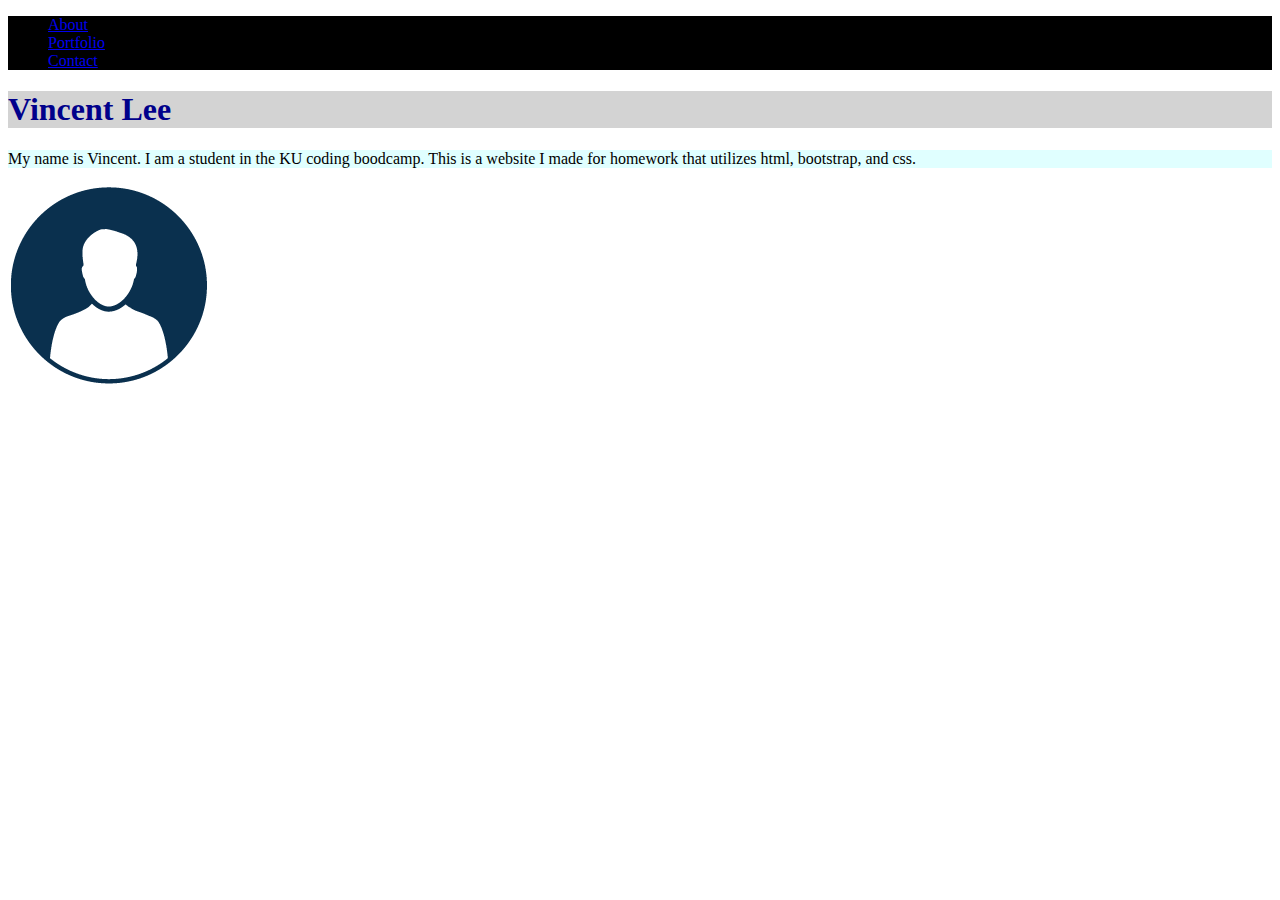
==== index.html @ 24ce25c7 "Restructured files" ====
<!DOCTYPE html>
<html>
    <head>
        <link rel="stylesheet" href="https://stackpath.bootstrapcdn.com/bootstrap/4.5.0/css/bootstrap.min.css" integrity="sha384-9aIt2nRpC12Uk9gS9baDl411NQApFmC26EwAOH8WgZl5MYYxFfc+NcPb1dKGj7Sk" crossorigin="anonymous">
        <link rel="stylesheet" href="./assets/index.css">
    </head>
    
    <div class="container">
        
        <!--Navbar-->
        <div class= "row col-md-8 col-lg-10 col-12">
            <nav class="navbar navbar-expand-lg navbar-expand-md navbar-expand-xs">
                <!--Links-->
                <ul class="navbar-nav">
                    <li class="nav-item">
                        <a class="nav-link active" href="./index.html">About</a>
                    </li>
                    
                    <li class="nav-item">
                        <a class="nav-link" href="./tabs/portfolio.html">Portfolio</a>
                    </li>
                    
                    <li class="nav-item">
                        <a class="nav-link" href="./tabs/contact.html">Contact</a>
                    </li>
                </ul>
            </nav>
        </div>
        
        <!--Body-->
        <div class="row-3">
            <h1 id="vincent" class="col-md-10 col-lg-10 col-12">Vincent Lee</h1>
        </div>
        <!--Bio-->
        <div class="row-4">
            <p id="body" class="col-md-10 col-lg-10 col-12">My name is Vincent. I am a student in the KU coding boodcamp. This is a website I made for homework that utilizes html, bootstrap, and css.</p>
        </div>
        <!--Profile Picture-->
        <div class="row">
            <img src="./assets/profilepic.png" alt="profilepic" class="rounded float-right col-md-6 col-lg-4 col-8 img-fluid max-width:30%">
            
        </div>
    </div>

</html>
---- assets/index.css ----
.navbar {
    background-color: black;
    
}
#vincent{
    background-color: lightgrey;
    color: darkblue;
}
#body {
    font-size:"10px";
    background-color: lightcyan; 
}
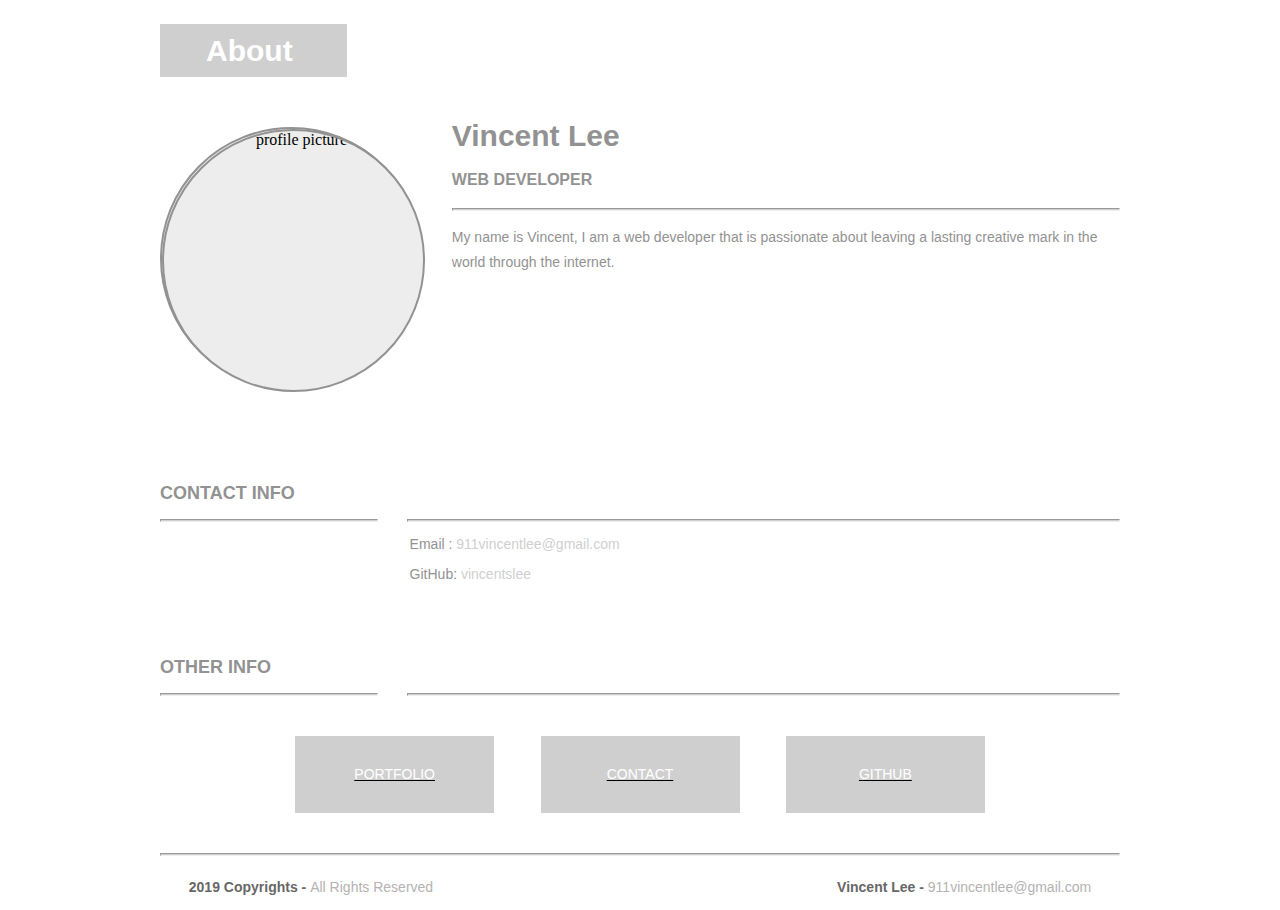
==== commit abbfdf5f: "Styled profile picture and hid filler paragraphs." ====
--- a/index.html
+++ b/index.html
@@ -1,45 +1,90 @@
-<!DOCTYPE html>
+<!doctype html>
 <html>
-    <head>
-        <link rel="stylesheet" href="https://stackpath.bootstrapcdn.com/bootstrap/4.5.0/css/bootstrap.min.css" integrity="sha384-9aIt2nRpC12Uk9gS9baDl411NQApFmC26EwAOH8WgZl5MYYxFfc+NcPb1dKGj7Sk" crossorigin="anonymous">
-        <link rel="stylesheet" href="./assets/index.css">
-    </head>
-    
-    <div class="container">
-        
-        <!--Navbar-->
-        <div class= "row col-md-8 col-lg-10 col-12">
-            <nav class="navbar navbar-expand-lg navbar-expand-md navbar-expand-xs">
-                <!--Links-->
-                <ul class="navbar-nav">
-                    <li class="nav-item">
-                        <a class="nav-link active" href="./index.html">About</a>
-                    </li>
-                    
-                    <li class="nav-item">
-                        <a class="nav-link" href="./tabs/portfolio.html">Portfolio</a>
-                    </li>
-                    
-                    <li class="nav-item">
-                        <a class="nav-link" href="./tabs/contact.html">Contact</a>
-                    </li>
-                </ul>
-            </nav>
-        </div>
-        
-        <!--Body-->
-        <div class="row-3">
-            <h1 id="vincent" class="col-md-10 col-lg-10 col-12">Vincent Lee</h1>
-        </div>
-        <!--Bio-->
-        <div class="row-4">
-            <p id="body" class="col-md-10 col-lg-10 col-12">My name is Vincent. I am a student in the KU coding boodcamp. This is a website I made for homework that utilizes html, bootstrap, and css.</p>
-        </div>
-        <!--Profile Picture-->
-        <div class="row">
-            <img src="./assets/profilepic.png" alt="profilepic" class="rounded float-right col-md-6 col-lg-4 col-8 img-fluid max-width:30%">
-            
-        </div>
+<head>
+<meta charset="utf-8">
+<meta name="viewport" content="width=device-width, initial-scale=1">
+<title>About Page</title>
+<link href="./assets/css/style.css" rel="stylesheet" type="text/css">
+<script src="https://ajax.googleapis.com/ajax/libs/jquery/3.5.1/jquery.min.js"></script>
+<!--The following script tag downloads a font from the Adobe Edge Web Fonts server for use within the web page. We recommend that you do not modify it.-->
+<script>var __adobewebfontsappname__="dreamweaver"</script><script src="http://use.edgefonts.net/montserrat:n4:default;source-sans-pro:n2:default.js" type="text/javascript"></script>
+</head>
+
+<body>
+<!-- Header content -->
+<header>
+  <div class="profileLogo"> 
+    <!-- Profile logo. Add a img tag in place of <span>. -->
+    <p class="logoPlaceholder"><!-- <img src="logoImage.png" alt="sample logo"> --><span>About&nbsp;</span></p>
+  </div>
+  <div class="profilePhoto"> 
+    <!-- Profile photo --> 
+    <img class="profilePhoto" src="./assets/images/profilepic.jpg" alt="profile picture" width="256" height="256"> </div>
+  <!-- Identity details -->
+  <section class="profileHeader">
+    <h1>Vincent Lee</h1>
+    <h3>WEB DEVELOPER&nbsp;</h3>
+    <hr>
+    <p>My name is Vincent, I am a web developer that is passionate about leaving a lasting creative mark in the world through the internet.</p>
+  </section>
+  <!-- Links to Social network accounts -->
+  <aside class="socialNetworkNavBar">
+    <div class="socialNetworkNav"> 
+      <!-- Add a Anchor tag with nested img tag here -->      </div>
+    <div class="socialNetworkNav"> 
+      <!-- Add a Anchor tag with nested img tag here -->      </div>
+    <div class="socialNetworkNav"> 
+      <!-- Add a Anchor tag with nested img tag here -->      </div>
+    <div class="socialNetworkNav"> 
+      <!-- Add a Anchor tag with nested img tag here -->      </div>
+  </aside>
+</header>
+<!-- content -->
+<section class="mainContent"> 
+  <!-- Contact details -->
+  <section class="section1">
+    <h2 class="sectionTitle">CONTACT Info</h2>
+    <hr class="sectionTitleRule">
+    <hr class="sectionTitleRule2">
+    <div class="section1Content">
+      <p><span>Email :</span> 911vincentlee@gmail.com</p>
+      <p><span>GitHub:</span> vincentslee</p>
+      <p><span>&nbsp;</span></p>
+      <p><span>&nbsp;</span></p>
     </div>
-
-</html>+  </section>
+  <!-- Previous experience details -->
+  <section class="section2">
+    <h2 class="sectionTitle">OTHER INFO</h2>
+    <hr class="sectionTitleRule">
+    <hr class="sectionTitleRule2">
+    <!-- First Title & company details  -->
+    <article class="section2Content">
+      <h2 class="sectionContentTitle">Title & Company</h2>
+      <h3 class="sectionContentSubTitle">Position / Date - Year</h3>
+      <p class="sectionContent"> Lorem ipsum dolor sit amet, consectetuer adipiscing elit, sed diam nonummy nibh euismod tincidunt ut laoreet dolore magna aliquam erat volutpat. Ut wisi enim ad minim veniam, quis nostrud exerci tation ullamcorper suscipit lobortis nisl ut aliquip ex ea commodo consequat. Duis autem vel eum iriure dolor in hendrerit in vulputate velit esse molestie consequat, vel illum dolore eu feugiat nulla facilisis at vero eros et accumsan et iusto odio dignissim qui blandit praesent luptatum zzril delenit augue duis dolore te feugait nulla facilisi. Nam liber tempor cum soluta nobis eleifend option congue nihil imperdiet doming id quod mazim placerat facer possim assum. </p>
+    </article>
+    <!-- Second Title & company details  -->
+    <article class="section2Content">
+      <h2 class="sectionContentTitle"> Title & Company</h2>
+      <h3 class="sectionContentSubTitle">Position / Date - Year</h3>
+      <p class="sectionContent"> Lorem ipsum dolor sit amet, consectetuer adipiscing elit, sed diam nonummy nibh euismod tincidunt ut laoreet dolore magna aliquam erat volutpat. Ut wisi enim ad minim veniam, quis nostrud exerci tation ullamcorper suscipit lobortis nisl ut aliquip ex ea commodo consequat. Duis autem vel eum iriure dolor in hendrerit in vulputate velit esse molestie consequat, vel illum dolore eu feugiat nulla facilisis at vero eros et accumsan et iusto odio dignissim qui blandit praesent luptatum zzril delenit augue duis dolore te feugait nulla facilisi. Nam liber tempor cum soluta nobis eleifend option congue nihil imperdiet doming id quod mazim placerat facer possim assum. </p>
+    </article>
+    <!-- Replicate the above Div block to add more title and company details --> 
+  </section>
+  <!-- Links to expore your past projects and download your CV -->
+  <aside class="externalResourcesNav">
+    <div class="externalResources"> <a href="#" title="Download CV Link">PORTFOLIO</a> </div>
+    <span class="stretch"></span>
+    <div class="externalResources"><a href="#" title="Behance Link">CONTACT</a> </div>
+    <span class="stretch"></span>
+    <div class="externalResources" id="GitHubLink"><a href="https://github.com/vincentslee" title="Github Link">GITHUB</a> </div>
+  </aside>
+</section>
+<footer>
+  <hr>
+  <p class="footerDisclaimer">2019  Copyrights - <span>All Rights Reserved</span></p>
+  <p class="footerNote">Vincent Lee - <span>911vincentlee@gmail.com</span></p>
+</footer>
+</body>
+</html>
--- a/assets/css/style.css
+++ b/assets/css/style.css
@@ -0,0 +1,409 @@
+@charset "utf-8";
+/* Global Styles */
+
+body {
+	margin-left: auto;
+	margin-right: auto;
+	width: 92%;
+	max-width: 960px;
+	padding-left: 2.275%;
+	padding-right: 2.275%;
+}
+/* Header */
+header {
+	text-align: center;
+	display: block;
+}
+header .profileLogo .logoPlaceholder {
+	background-color: rgba(208,207,207,1.00);
+	width: 187px;
+	text-align: center;
+}
+header .logoPlaceholder span {
+	width: 80px;
+	height: 22px;
+	font-family: 'Montserrat', sans-serif;
+	color: rgba(255,255,255,1.00);
+	font-size: 30px;
+	font-weight: 700;
+	line-height: 53px;
+}
+header .profilePhoto {
+	background-color: rgba(237,237,237,1.00);
+	width: 259px;
+	border-radius: 50%;
+	height: 259px;
+	clear: both;
+	border: 2px solid rgba(146,146,146,1.00);
+}
+header .profileHeader h1 {
+	font-family: 'Montserrat', sans-serif;
+	color: rgba(146,146,146,1.00);
+	font-size: 30px;
+	font-weight: 700;
+	line-height: 24px;
+}
+header .profileHeader h3 {
+	font-family: sans-serif;
+	color: rgba(146,146,146,1.00);
+	font-size: 16px;
+	font-weight: 700;
+	line-height: 24px;
+}
+hr {
+	background-color: rgba(208,207,207,1.00);
+	height: 1px;
+}
+header .profileHeader p {
+	font-family: sans-serif;
+	color: rgba(146,146,146,1.00);
+	font-size: 14px;
+	font-weight: 400;
+	line-height: 1.8;
+	overflow-y: auto;
+}
+header .socialNetworkNavBar {
+	text-align: center;
+	display: block;
+	margin-top: 60px;
+	clear: both;
+}
+header .socialNetworkNavBar .socialNetworkNav {
+	border-radius: 50%;
+	cursor: pointer;
+}
+header .socialNetworkNavBar .socialNetworkNav img:hover {
+	opacity: 0.5;
+}
+/* Main Content sections */
+.mainContent .section1 {
+	display: block;
+}
+.section1 .sectionTitle, .section2 .sectionTitle {
+	font-family: 'Montserrat', sans-serif;
+	color: rgba(146,146,146,1.00);
+	font-size: 18px;
+	font-weight: 700;
+	text-transform: uppercase;
+}
+.section1 .sectionTitleRule, .section2 .sectionTitleRule {
+	margin: 0 3% 0 0;
+	float: left;
+	clear: both;
+}
+.section1 .sectionTitleRule2, .section2 .sectionTitleRule2 {
+	background-color: rgba(208,207,207,1.00);
+	height: 1px;
+	padding: 0px;
+}
+.mainContent .section1 .section1Content {
+	font-family: ProximaNova;
+	font-size: 14px;
+	font-weight: 100;
+	color: rgba(208,207,207,1.00);
+}
+.mainContent .section1 .section1Content span {
+	color: rgba(146,146,146,1.00);
+	font-family: sans-serif;
+}
+.section2 .sectionContentTitle {
+	font-family: sans-serif;
+	color: rgba(146,146,146,1.00);
+	font-size: 18px;
+	font-weight: 700;
+}
+.section2 .sectionContentSubTitle {
+	font-family: sans-serif;
+	color: rgba(68,67,67,1.00);
+	font-size: 14px;
+	font-weight: 400;
+}
+.section2 .sectionContent {
+	font-family: sans-serif;
+	color: rgba(146,146,146,1.00);
+	font-size: 14px;
+	font-weight: 400;
+	line-height: 1.8;
+}
+.mainContent {
+	display: block;
+}
+.mainContent .externalResourcesNav .externalResources {
+	background-color: rgba(208,207,207,1.00);
+	display: inline-block;
+	text-align: center;
+	margin-top: 0px;
+	padding-top: 3%;
+	cursor: pointer;
+}
+.mainContent .externalResourcesNav .externalResources:hover {
+	background-color: rgba(153,153,153,1.00);
+}
+.externalResourcesNav .externalResources a {
+	font-family: 'Montserrat', sans-serif;
+	color: rgba(255,255,255,1.00);
+	font-size: 14px;
+	font-weight: 400;
+	line-height: 18px;
+	text-decoration: none;
+}
+.stretch {
+	content: '';
+	display: inline-block;
+	margin-left: 2%;
+	margin-right: 2%;
+}
+/* Footer */
+footer .footerDisclaimer {
+	font-family: sans-serif;
+	font-size: 14px;
+	line-height: 18px;
+	color: rgba(104,103,103,1.00);
+	font-weight: 700;
+}
+footer .footerDisclaimer span {
+	color: rgba(181,178,178,1.00);
+	font-weight: 400;
+}
+footer .footerNote {
+	font-family: sans-serif;
+	font-size: 14px;
+	line-height: 18px;
+	color: rgba(104,103,103,1.00);
+	font-weight: 700;
+}
+footer .footerNote span {
+	color: rgba(181,178,178,1.00);
+	font-weight: 400;
+}
+
+/* Media query for Mobile devices*/
+@media only screen and (min-width : 285px) and (max-width : 480px) {
+/* Header */
+header {
+	width: 100%;
+	float: none;
+}
+header .profileLogo .logoPlaceholder {
+	display: inline-block;
+}
+header .profilePhoto {
+	display: inline-block;
+}
+header .profileHeader {
+	text-align: center;
+	margin-top: 10%;
+}
+header .profileHeader p {
+	text-align: justify;
+}
+header .socialNetworkNavBar {
+	text-align: center;
+	display: block;
+	margin-top: 60px;
+	clear: both;
+	margin-bottom: 15%;
+}
+header .socialNetworkNavBar .socialNetworkNav {
+	width: 60px;
+	height: 60px;
+	display: inline-block;
+	margin-right: 23px;
+}
+/* Main content sections */
+.mainContent .section1 {
+	text-align: center;
+	margin-bottom: 10%;
+}
+.section1 .section1Title, .section2 .section1Title {
+	text-align: center;
+}
+.section1 .sectionTitleRule, .section2 .sectionTitleRule {
+	width: 100%;
+}
+.section1 .sectionTitleRule2, .section2 .sectionTitleRule2 {
+	display: none;
+}
+.mainContent .section1 .section1Content {
+	display: inline-block;
+	text-align: left;
+	font-family: sans-serif;
+	text-align: justify;
+}
+.mainContent .section2 {
+	display: block;
+	text-align: center;
+}
+.section2 .section2Content {
+	margin-top: 10%;
+	text-align: justify;
+	margin-bottom: 10%;
+}
+.mainContent .externalResourcesNav {
+	margin-bottom: 10%;
+}
+.mainContent .externalResourcesNav .externalResources {
+	width: 100%;
+	height: 35px;
+}
+/* Footer */
+footer {
+	display: block;
+	text-align: center;
+	font-family: sans-serif;
+}
+}
+
+/* Media Query for Tablets */
+@media only screen and (min-width : 481px) and (max-width : 1024px) {
+/* Header */
+header {
+	width: 100%;
+	float: none;
+}
+header .profileLogo .logoPlaceholder {
+	display: inline-block;
+	font-family: 'Montserrat', sans-serif;
+}
+header .profilePhoto {
+	float: left;
+	clear: both;
+	margin-right: 3%;
+	margin-top: 5%;
+}
+header .profileHeader {
+	text-align: left;
+	margin-top: 7%;
+}
+header .socialNetworkNavBar .socialNetworkNav {
+	width: 74px;
+	height: 74px;
+	display: inline-block;
+	margin-right: 23px;
+}
+/* Main content and sections */
+.section1 .section1Title, .section2 .section1Title {
+	text-align: center;
+}
+.section1 .sectionTitleRule, .section2 .sectionTitleRule {
+	width: 100%;
+}
+.section1 .sectionTitleRule2, .section2 .sectionTitleRule2 {
+	display: none;
+}
+.mainContent .section1 .section1Content {
+	display: block;
+	margin: 0% 0% 0% 20%;
+	font-family: sans-serif;
+	margin-top: 5%;
+	margin-bottom: 5%;
+}
+.mainContent .section2 {
+	clear: both;
+}
+.section2 .section2Content {
+	padding: 0px;
+	margin-left: 20%;
+	font-family: sans-serif;
+	margin-top: 5%;
+	margin-bottom: 5%;
+}
+.mainContent .externalResourcesNav {
+	margin-left: 20%;
+	margin-top: 40px;
+	margin-bottom: 40px;
+	text-align: center;
+	padding-top: 0px;
+	clear: both;
+}
+.mainContent .externalResourcesNav .externalResources {
+	width: 199px;
+	height: 48px;
+	margin-top: 5%;
+}
+/* Footer */
+footer .footerDisclaimer {
+	float: left;
+	margin-left: 3%;
+	font-family: sans-serif;
+}
+footer .footerNote {
+	float: right;
+	margin-right: 3%;
+	font-family: sans-serif;
+}
+}
+
+/* Desktops and laptops  */
+@media only screen and (min-width:1025px) {
+/* Header */
+header .profileLogo .logoPlaceholder {
+	float: left;
+	margin-bottom: 50px;
+}
+header .profilePhoto {
+	float: left;
+	clear: both;
+	margin-right: 3%;
+}
+header .profileHeader {
+	text-align: left;
+	padding-top: 10%;
+}
+header .socialNetworkNavBar .socialNetworkNav {
+	width: 74px;
+	height: 74px;
+	display: inline-block;
+	margin-right: 23px;
+}
+/* Main content sections */
+.section1 .sectionTitleRule, .section2 .sectionTitleRule {
+	width: 22.5%;
+}
+.mainContent .section1 .section1Content {
+	display: block;
+	margin-top: 0%;
+	margin-right: 0%;
+	margin-left: 26%;
+	margin-bottom: 0%;
+	font-family: sans-serif;
+}
+.mainContent .section2 {
+	clear: both;
+}
+.section2 .section2Content {
+	padding: 0px;
+	margin-left: 26%;
+	font-family: sans-serif;
+}
+.mainContent .externalResourcesNav {
+	margin-top: 40px;
+	margin-bottom: 40px;
+	text-align: center;
+	padding-top: 0px;
+	clear: both;
+}
+.mainContent .externalResourcesNav .externalResources {
+	width: 199px;
+	height: 48px;
+}
+/* Footer */
+footer .footerDisclaimer {
+	float: left;
+	margin-left: 3%;
+	font-family: sans-serif;
+}
+footer .footerNote {
+	float: right;
+	margin-right: 3%;
+	font-family: sans-serif;
+}
+}
+
+.externalResources{
+	text-decoration: underline;
+}
+
+.section2Content{
+	display: none;
+}